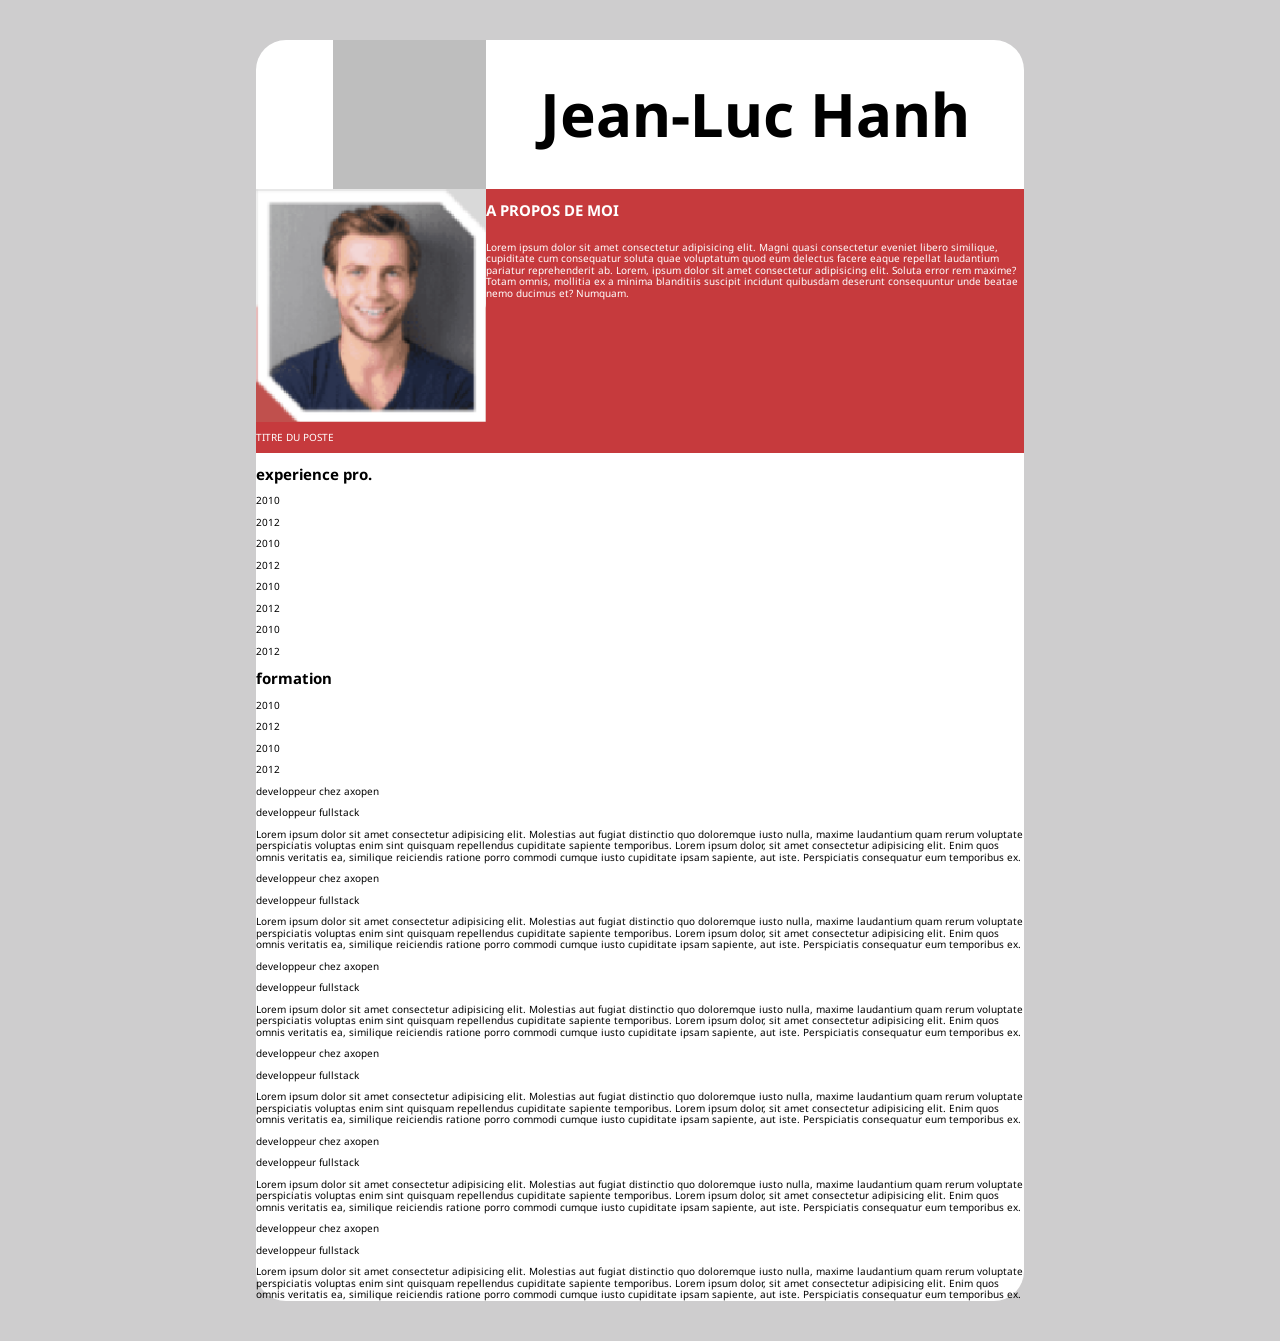
==== TP_JLuc_Responsive/index.html @ c7eaa5cd "start responsive wf3" ====
<!DOCTYPE html>
<html lang="fr">
<head>
    <meta charset="UTF-8">
    <meta name="viewport" content="width=device-width, initial-scale=1.0">
    <link href="https://fonts.googleapis.com/css2?family=Noto+Sans:ital,wght@0,400;0,700;1,400&display=swap" rel="stylesheet">
    <link rel="stylesheet" href="css/normalize.css">
    <link rel="stylesheet" href="css/style.css">
    <title>TP_JLuc</title>
</head>
<body>
    <div id="globdiv">

        <header>
            <section class="topheader">
                <div class="greyblock"></div>

                <div class="divh1">
                    <h1>Jean-Luc Hanh</h1>
                </div>
            </section>
    
            <div id="banderouge">
                <div>
                    <img src="img/id.png" alt="Photo">
                    <p>TITRE DU POSTE</p>
                </div>

                <div>
                    <h2>A PROPOS DE MOI</h2>

                    <p>Lorem ipsum dolor sit amet consectetur adipisicing elit. Magni quasi consectetur eveniet libero similique, cupiditate cum consequatur soluta quae voluptatum quod eum delectus facere eaque repellat laudantium pariatur reprehenderit ab. Lorem, ipsum dolor sit amet consectetur adipisicing elit. Soluta error rem maxime? Totam omnis, mollitia ex a minima blanditiis suscipit incidunt quibusdam deserunt consequuntur unde beatae nemo ducimus et? Numquam.</p>
                </div>
            </div>
        </header>

        <main>
            <section class="leftside">
                <h2>experience pro.</h2>
                <div>
                    <p>2010</p>
                    <p>2012</p>
                </div>
                <div>
                    <p>2010</p>
                    <p>2012</p>
                </div>
                <div>
                    <p>2010</p>
                    <p>2012</p>
                </div>

                <div>
                    <p>2010</p>
                    <p>2012</p>
                </div>

                <h2>formation</h2>

                <div>
                    <p>2010</p>
                    <p>2012</p>
                </div>

                <div>
                    <p>2010</p>
                    <p>2012</p>
                </div>

            </section>


            <section class="rightside">
                <div class="firstp">
                    <p>developpeur chez axopen</p>
                    <p>developpeur fullstack</p>

                    <p>Lorem ipsum dolor sit amet consectetur adipisicing elit. Molestias aut fugiat distinctio quo doloremque iusto nulla, maxime laudantium quam rerum voluptate perspiciatis voluptas enim sint quisquam repellendus cupiditate sapiente temporibus. Lorem ipsum dolor, sit amet consectetur adipisicing elit. Enim quos omnis veritatis ea, similique reiciendis ratione porro commodi cumque iusto cupiditate ipsam sapiente, aut iste. Perspiciatis consequatur eum temporibus ex.</p>
                </div>

                <div>
                    <p>developpeur chez axopen</p>
                    <p>developpeur fullstack</p>

                    <p>Lorem ipsum dolor sit amet consectetur adipisicing elit. Molestias aut fugiat distinctio quo doloremque iusto nulla, maxime laudantium quam rerum voluptate perspiciatis voluptas enim sint quisquam repellendus cupiditate sapiente temporibus. Lorem ipsum dolor, sit amet consectetur adipisicing elit. Enim quos omnis veritatis ea, similique reiciendis ratione porro commodi cumque iusto cupiditate ipsam sapiente, aut iste. Perspiciatis consequatur eum temporibus ex.</p>
                </div>

                <div>
                    <p>developpeur chez axopen</p>
                    <p>developpeur fullstack</p>

                    <p>Lorem ipsum dolor sit amet consectetur adipisicing elit. Molestias aut fugiat distinctio quo doloremque iusto nulla, maxime laudantium quam rerum voluptate perspiciatis voluptas enim sint quisquam repellendus cupiditate sapiente temporibus. Lorem ipsum dolor, sit amet consectetur adipisicing elit. Enim quos omnis veritatis ea, similique reiciendis ratione porro commodi cumque iusto cupiditate ipsam sapiente, aut iste. Perspiciatis consequatur eum temporibus ex.</p>
                </div>

                <div>
                    <p>developpeur chez axopen</p>
                    <p>developpeur fullstack</p>

                    <p>Lorem ipsum dolor sit amet consectetur adipisicing elit. Molestias aut fugiat distinctio quo doloremque iusto nulla, maxime laudantium quam rerum voluptate perspiciatis voluptas enim sint quisquam repellendus cupiditate sapiente temporibus. Lorem ipsum dolor, sit amet consectetur adipisicing elit. Enim quos omnis veritatis ea, similique reiciendis ratione porro commodi cumque iusto cupiditate ipsam sapiente, aut iste. Perspiciatis consequatur eum temporibus ex.</p>
                </div>

                <div class="firstp">
                    <p>developpeur chez axopen</p>
                    <p>developpeur fullstack</p>

                    <p>Lorem ipsum dolor sit amet consectetur adipisicing elit. Molestias aut fugiat distinctio quo doloremque iusto nulla, maxime laudantium quam rerum voluptate perspiciatis voluptas enim sint quisquam repellendus cupiditate sapiente temporibus. Lorem ipsum dolor, sit amet consectetur adipisicing elit. Enim quos omnis veritatis ea, similique reiciendis ratione porro commodi cumque iusto cupiditate ipsam sapiente, aut iste. Perspiciatis consequatur eum temporibus ex.</p>
                </div>

                <div>
                    <p>developpeur chez axopen</p>
                    <p>developpeur fullstack</p>

                    <p>Lorem ipsum dolor sit amet consectetur adipisicing elit. Molestias aut fugiat distinctio quo doloremque iusto nulla, maxime laudantium quam rerum voluptate perspiciatis voluptas enim sint quisquam repellendus cupiditate sapiente temporibus. Lorem ipsum dolor, sit amet consectetur adipisicing elit. Enim quos omnis veritatis ea, similique reiciendis ratione porro commodi cumque iusto cupiditate ipsam sapiente, aut iste. Perspiciatis consequatur eum temporibus ex.</p>
                </div>
            </section>
        </main>

    </div>
</body>
</html>
---- TP_JLuc_Responsive/css/style.css ----
body{
    background-color: #CECDCE;
    font-family: 'Noto Sans', sans-serif;
    box-sizing: border-box;
}

html{
    font-size: 10px;
}
/* global */

.topheader{
    display: flex;
    justify-content: flex-end;
}

#globdiv{
    width: 60%;
    background-color: white;
    margin: 40px auto;
    border-radius: 30px;
}


#banderouge{
    background-color: #C63A3D;
    color: white;
    display: flex;
}

#banderouge > div:nth-child(1){
    display: flex;
    flex-direction: column;
    width: 30%;
}
#banderouge > div:nth-child(2){
    display: flex;
    width: 70%;
    flex-direction: column;
}

/* topheader */

.greyblock{
    background-color: #BEBEBE;
    width: 20%;
}

.divh1{
    width: 70%;
    display: flex;
    justify-content: center;
    align-items: center;
}

h1{
    font-size: 6rem;
}
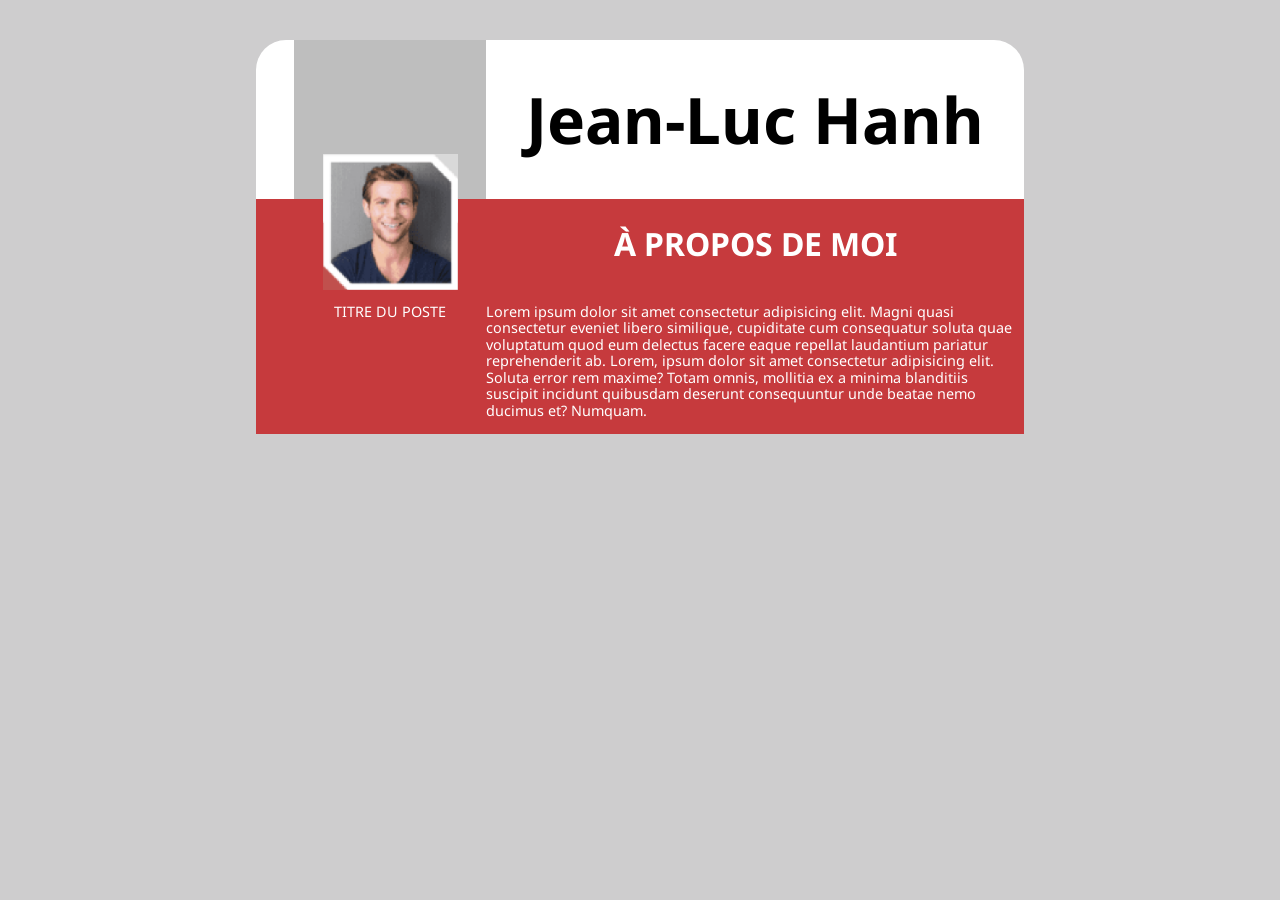
==== commit c90e6d6d: "end of tFunction Key the day 29_01" ====
--- a/TP_JLuc_Responsive/index.html
+++ b/TP_JLuc_Responsive/index.html
@@ -21,100 +21,21 @@
             </section>
     
             <div id="banderouge">
+                <div class="empty"></div>
+
                 <div>
                     <img src="img/id.png" alt="Photo">
-                    <p>TITRE DU POSTE</p>
+                    <p class="uppcase">titre du poste</p>
                 </div>
 
                 <div>
-                    <h2>A PROPOS DE MOI</h2>
+                    <h2 class="uppcase">à propos de moi</h2>
 
                     <p>Lorem ipsum dolor sit amet consectetur adipisicing elit. Magni quasi consectetur eveniet libero similique, cupiditate cum consequatur soluta quae voluptatum quod eum delectus facere eaque repellat laudantium pariatur reprehenderit ab. Lorem, ipsum dolor sit amet consectetur adipisicing elit. Soluta error rem maxime? Totam omnis, mollitia ex a minima blanditiis suscipit incidunt quibusdam deserunt consequuntur unde beatae nemo ducimus et? Numquam.</p>
                 </div>
             </div>
         </header>
 
-        <main>
-            <section class="leftside">
-                <h2>experience pro.</h2>
-                <div>
-                    <p>2010</p>
-                    <p>2012</p>
-                </div>
-                <div>
-                    <p>2010</p>
-                    <p>2012</p>
-                </div>
-                <div>
-                    <p>2010</p>
-                    <p>2012</p>
-                </div>
-
-                <div>
-                    <p>2010</p>
-                    <p>2012</p>
-                </div>
-
-                <h2>formation</h2>
-
-                <div>
-                    <p>2010</p>
-                    <p>2012</p>
-                </div>
-
-                <div>
-                    <p>2010</p>
-                    <p>2012</p>
-                </div>
-
-            </section>
-
-
-            <section class="rightside">
-                <div class="firstp">
-                    <p>developpeur chez axopen</p>
-                    <p>developpeur fullstack</p>
-
-                    <p>Lorem ipsum dolor sit amet consectetur adipisicing elit. Molestias aut fugiat distinctio quo doloremque iusto nulla, maxime laudantium quam rerum voluptate perspiciatis voluptas enim sint quisquam repellendus cupiditate sapiente temporibus. Lorem ipsum dolor, sit amet consectetur adipisicing elit. Enim quos omnis veritatis ea, similique reiciendis ratione porro commodi cumque iusto cupiditate ipsam sapiente, aut iste. Perspiciatis consequatur eum temporibus ex.</p>
-                </div>
-
-                <div>
-                    <p>developpeur chez axopen</p>
-                    <p>developpeur fullstack</p>
-
-                    <p>Lorem ipsum dolor sit amet consectetur adipisicing elit. Molestias aut fugiat distinctio quo doloremque iusto nulla, maxime laudantium quam rerum voluptate perspiciatis voluptas enim sint quisquam repellendus cupiditate sapiente temporibus. Lorem ipsum dolor, sit amet consectetur adipisicing elit. Enim quos omnis veritatis ea, similique reiciendis ratione porro commodi cumque iusto cupiditate ipsam sapiente, aut iste. Perspiciatis consequatur eum temporibus ex.</p>
-                </div>
-
-                <div>
-                    <p>developpeur chez axopen</p>
-                    <p>developpeur fullstack</p>
-
-                    <p>Lorem ipsum dolor sit amet consectetur adipisicing elit. Molestias aut fugiat distinctio quo doloremque iusto nulla, maxime laudantium quam rerum voluptate perspiciatis voluptas enim sint quisquam repellendus cupiditate sapiente temporibus. Lorem ipsum dolor, sit amet consectetur adipisicing elit. Enim quos omnis veritatis ea, similique reiciendis ratione porro commodi cumque iusto cupiditate ipsam sapiente, aut iste. Perspiciatis consequatur eum temporibus ex.</p>
-                </div>
-
-                <div>
-                    <p>developpeur chez axopen</p>
-                    <p>developpeur fullstack</p>
-
-                    <p>Lorem ipsum dolor sit amet consectetur adipisicing elit. Molestias aut fugiat distinctio quo doloremque iusto nulla, maxime laudantium quam rerum voluptate perspiciatis voluptas enim sint quisquam repellendus cupiditate sapiente temporibus. Lorem ipsum dolor, sit amet consectetur adipisicing elit. Enim quos omnis veritatis ea, similique reiciendis ratione porro commodi cumque iusto cupiditate ipsam sapiente, aut iste. Perspiciatis consequatur eum temporibus ex.</p>
-                </div>
-
-                <div class="firstp">
-                    <p>developpeur chez axopen</p>
-                    <p>developpeur fullstack</p>
-
-                    <p>Lorem ipsum dolor sit amet consectetur adipisicing elit. Molestias aut fugiat distinctio quo doloremque iusto nulla, maxime laudantium quam rerum voluptate perspiciatis voluptas enim sint quisquam repellendus cupiditate sapiente temporibus. Lorem ipsum dolor, sit amet consectetur adipisicing elit. Enim quos omnis veritatis ea, similique reiciendis ratione porro commodi cumque iusto cupiditate ipsam sapiente, aut iste. Perspiciatis consequatur eum temporibus ex.</p>
-                </div>
-
-                <div>
-                    <p>developpeur chez axopen</p>
-                    <p>developpeur fullstack</p>
-
-                    <p>Lorem ipsum dolor sit amet consectetur adipisicing elit. Molestias aut fugiat distinctio quo doloremque iusto nulla, maxime laudantium quam rerum voluptate perspiciatis voluptas enim sint quisquam repellendus cupiditate sapiente temporibus. Lorem ipsum dolor, sit amet consectetur adipisicing elit. Enim quos omnis veritatis ea, similique reiciendis ratione porro commodi cumque iusto cupiditate ipsam sapiente, aut iste. Perspiciatis consequatur eum temporibus ex.</p>
-                </div>
-            </section>
-        </main>
-
     </div>
 </body>
 </html>
--- a/TP_JLuc_Responsive/css/style.css
+++ b/TP_JLuc_Responsive/css/style.css
@@ -5,7 +5,24 @@
 }
 
 html{
-    font-size: 10px;
+    font-size: 16px;
+}
+
+p, li, a, input{
+    font-size: 0.9rem;
+}
+
+h1{
+    font-size: 4rem;
+    text-align: center;
+}
+
+h2, h3, h4, h5, h6{
+    font-size: 2rem;
+}
+
+.uppcase{
+    text-transform: uppercase;
 }
 /* global */
 
@@ -28,22 +45,27 @@
     display: flex;
 }
 
-#banderouge > div:nth-child(1){
+#banderouge > div:nth-child(2){
     display: flex;
     flex-direction: column;
-    width: 30%;
+    width: 25%;
+    justify-content: center;
+    align-items: center;
+    margin-top: -9em;
 }
-#banderouge > div:nth-child(2){
+#banderouge > div:nth-child(3){
     display: flex;
     width: 70%;
     flex-direction: column;
+    align-items: center;
+    justify-content: space-evenly;
 }
 
 /* topheader */
 
 .greyblock{
     background-color: #BEBEBE;
-    width: 20%;
+    width: 25%;
 }
 
 .divh1{
@@ -53,6 +75,60 @@
     align-items: center;
 }
 
-h1{
-    font-size: 6rem;
+/*botheader*/
+
+#banderouge > div:nth-child(2) img{
+    max-width: 70%;
+    object-fit: contain;
+    width: 70%;
 }
+
+.empty{
+    width: 5%;
+}
+
+/*mediaqueries*/
+
+@media screen and (max-width: 575.98px){
+    .greyblock{
+        display: none;
+    }
+    .divh1{
+        width: 100%;
+        background-color: #BEBEBE;
+    }
+    #banderouge{
+        flex-direction: column;
+    }
+
+    #banderouge > div:nth-child(2){
+        margin-top: 0;
+    }
+
+    #banderouge > div{
+        width: 100%;
+    }
+
+    .empty{
+        display: none;
+    }
+}
+
+@media screen and (max-width: 767.98px){
+    html{
+        font-size: 10px;
+    }
+}
+
+@media screen and (max-width: 991.98px){
+    html{
+        font-size: 12px;
+    }
+}
+
+@media screen and (max-width: 1199.98px){
+    html{
+        font-size: 14px;
+    }
+}
+
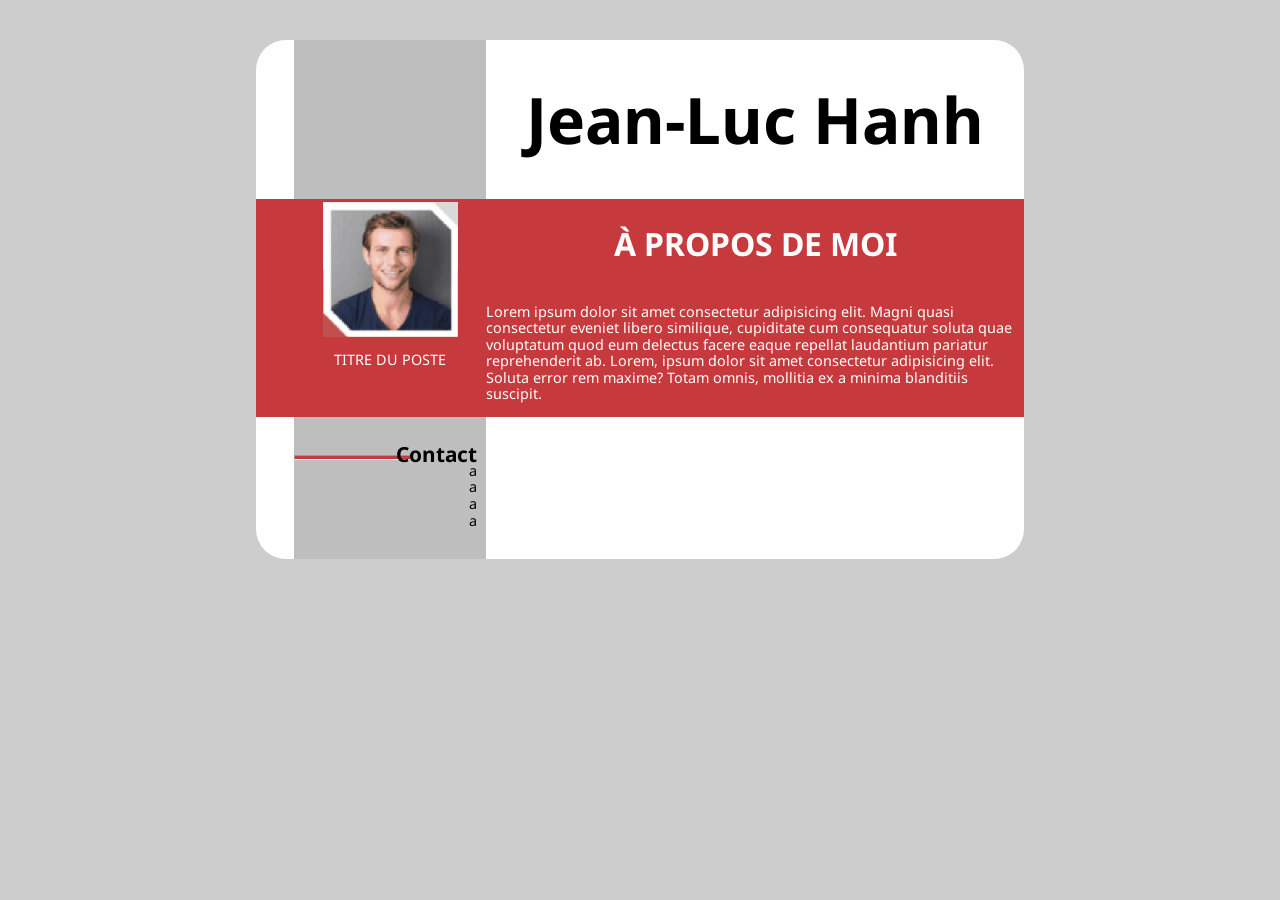
==== commit aef2bfa5: "update Jluc responsive" ====
--- a/TP_JLuc_Responsive/index.html
+++ b/TP_JLuc_Responsive/index.html
@@ -10,9 +10,9 @@
 </head>
 <body>
     <div id="globdiv">
-
         <header>
             <section class="topheader">
+                <div class="empty"></div>
                 <div class="greyblock"></div>
 
                 <div class="divh1">
@@ -31,11 +31,34 @@
                 <div>
                     <h2 class="uppcase">à propos de moi</h2>
 
-                    <p>Lorem ipsum dolor sit amet consectetur adipisicing elit. Magni quasi consectetur eveniet libero similique, cupiditate cum consequatur soluta quae voluptatum quod eum delectus facere eaque repellat laudantium pariatur reprehenderit ab. Lorem, ipsum dolor sit amet consectetur adipisicing elit. Soluta error rem maxime? Totam omnis, mollitia ex a minima blanditiis suscipit incidunt quibusdam deserunt consequuntur unde beatae nemo ducimus et? Numquam.</p>
+                    <p>Lorem ipsum dolor sit amet consectetur adipisicing elit. Magni quasi consectetur eveniet libero similique, cupiditate cum consequatur soluta quae voluptatum quod eum delectus facere eaque repellat laudantium pariatur reprehenderit ab. Lorem, ipsum dolor sit amet consectetur adipisicing elit. Soluta error rem maxime? Totam omnis, mollitia ex a minima blanditiis suscipit.</p>
                 </div>
             </div>
         </header>
 
+        <main id="mainpage">
+            <div class="empty"></div>
+            <div class="greyblock leftsidemain">
+                <section class="menuempty">
+                    <hr style="background-color: #C63A3D; width: 100%; box-sizing: content-box; height: 3px">
+                </section>
+                <section class="menulist">
+                    <ul>
+                        <hn>Contact</hn>
+                        <li>a</li>
+                        <li>a</li>
+                        <li>a</li>
+                        <li>a</li>
+                    </ul>
+                </section>
+            </div>
+            <div class="middlemain">
+
+            </div>
+            <div class="rightsidemain">
+
+            </div>
+        </main>
     </div>
 </body>
 </html>
--- a/TP_JLuc_Responsive/css/style.css
+++ b/TP_JLuc_Responsive/css/style.css
@@ -51,7 +51,7 @@
     width: 25%;
     justify-content: center;
     align-items: center;
-    margin-top: -9em;
+    margin-top: -2em;
 }
 #banderouge > div:nth-child(3){
     display: flex;
@@ -60,12 +60,20 @@
     align-items: center;
     justify-content: space-evenly;
 }
+.empty{
+    width: 5%;
+}
+main{
+    display: flex;
+}
 
 /* topheader */
 
 .greyblock{
     background-color: #BEBEBE;
     width: 25%;
+    display: flex;
+    flex-direction: column;
 }
 
 .divh1{
@@ -80,16 +88,55 @@
 #banderouge > div:nth-child(2) img{
     max-width: 70%;
     object-fit: contain;
+    min-width: 125px;
+    min-height: 125px;
     width: 70%;
 }
 
-.empty{
-    width: 5%;
+
+/*leftsidemain*/
+.leftsidemain{
+    padding: 30px 0;
+    display: flex;
+    flex-direction: row;
+}
+.leftsidemain .menuempty{
+    width: 60%;
+    overflow: hidden;
+}
+.leftsidemain .menulist{
+    width: 35%;
+}
+.menulist ul{
+    display: flex;
+    flex-direction: column;
+    align-items: flex-end;
+    list-style-type: none;
+    margin: 0;
+    padding: 0;
+}
+.menulist ul hn{
+    font-size: 1.3rem;
+    font-weight: bold;
+    line-height: 15.5px;
 }
 
+
 /*mediaqueries*/
-
-@media screen and (max-width: 575.98px){
+@media screen and (max-width: 1199.98px){
+    html{
+        font-size: 14px;
+    }
+}
+@media screen and (max-width: 991.98px){
+    html{
+        font-size: 12px;
+    }
+}
+@media screen and (max-width: 767.98px){
+    html{
+        font-size: 10px;
+    }
     .greyblock{
         display: none;
     }
@@ -99,14 +146,20 @@
     }
     #banderouge{
         flex-direction: column;
+        align-items: center;
     }
 
     #banderouge > div:nth-child(2){
-        margin-top: 0;
+
     }
 
     #banderouge > div{
         width: 100%;
+    }
+    #banderouge > div:nth-child(2) img{
+        max-width: none;
+        width: 40%;
+        height: auto;
     }
 
     .empty{
@@ -114,21 +167,15 @@
     }
 }
 
-@media screen and (max-width: 767.98px){
+
+@media screen and (max-width: 575.98px){
     html{
-        font-size: 10px;
+        font-size: 8px;
     }
 }
 
-@media screen and (max-width: 991.98px){
-    html{
-        font-size: 12px;
-    }
-}
 
-@media screen and (max-width: 1199.98px){
-    html{
-        font-size: 14px;
-    }
-}
 
+
+
+
